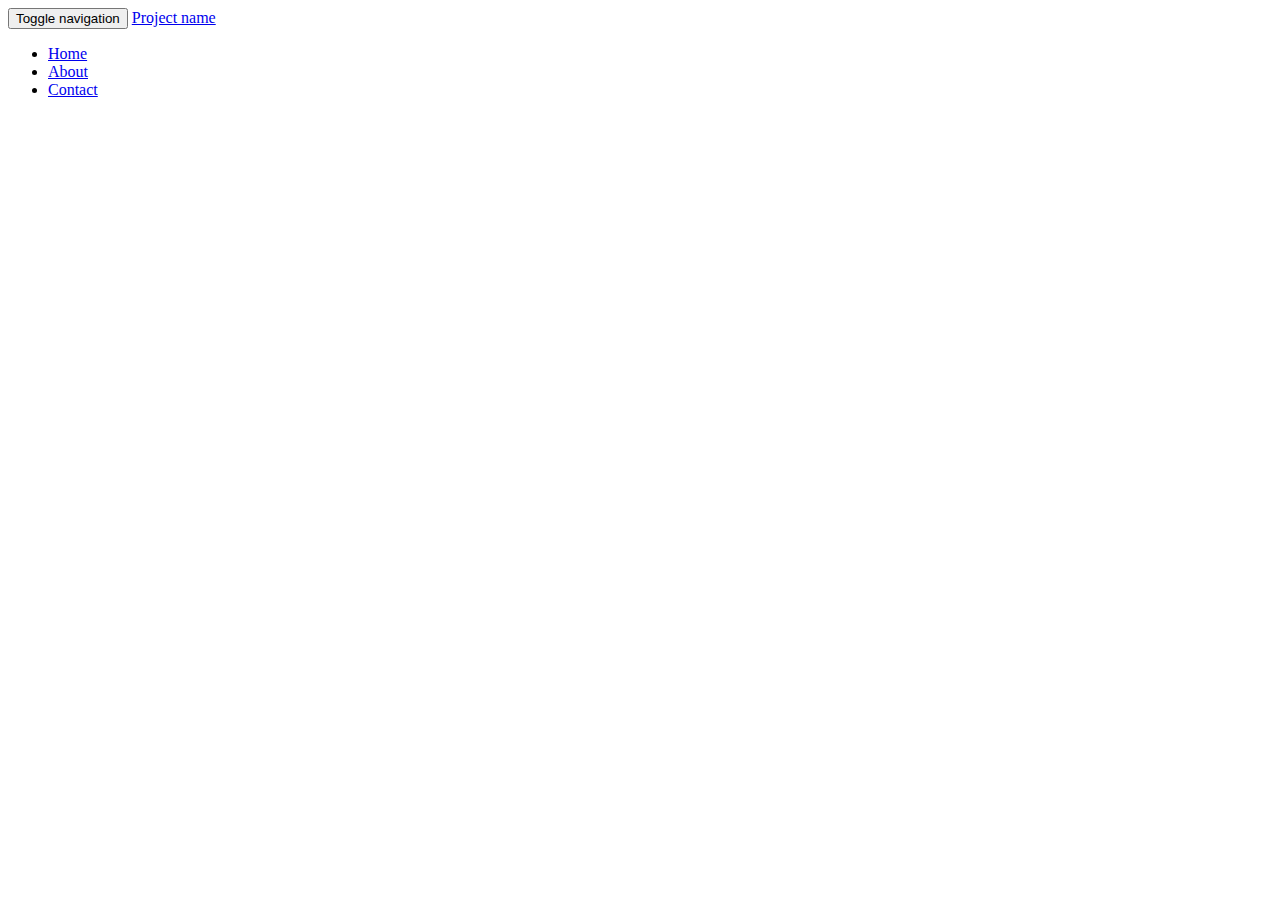
==== src/main/resources/templates/common/navbar.html @ 0fc2b068 "Refactored boilerplate code to Thymeleaf fragments" ====
<!DOCTYPE html>
<html lang="en" xmlns:th="www.thymeleaf.org">
<body>
    <div th:fragment="common-navbar" class="navbar navbar-inverse navbar-fixed-top" role="navigation">
        <div class="container">
            <div class="navbar-header">
                <button type="button" class="navbar-toggle collapsed" data-toggle="collapse" data-target=".navbar-collapse">
                    <span class="sr-only">Toggle navigation</span>
                    <span class="icon-bar"></span>
                    <span class="icon-bar"></span>
                    <span class="icon-bar"></span>
                </button>
                <a class="navbar-brand" href="#">Project name</a>
            </div>
            <div class="collapse navbar-collapse">
                <ul class="nav navbar-nav">
                    <li class="active"><a href="#">Home</a></li>
                    <li><a href="#about">About</a></li>
                    <li><a href="#contact">Contact</a></li>
                </ul>
            </div><!--/.nav-collapse -->
        </div>
    </div>
</body>
</html>
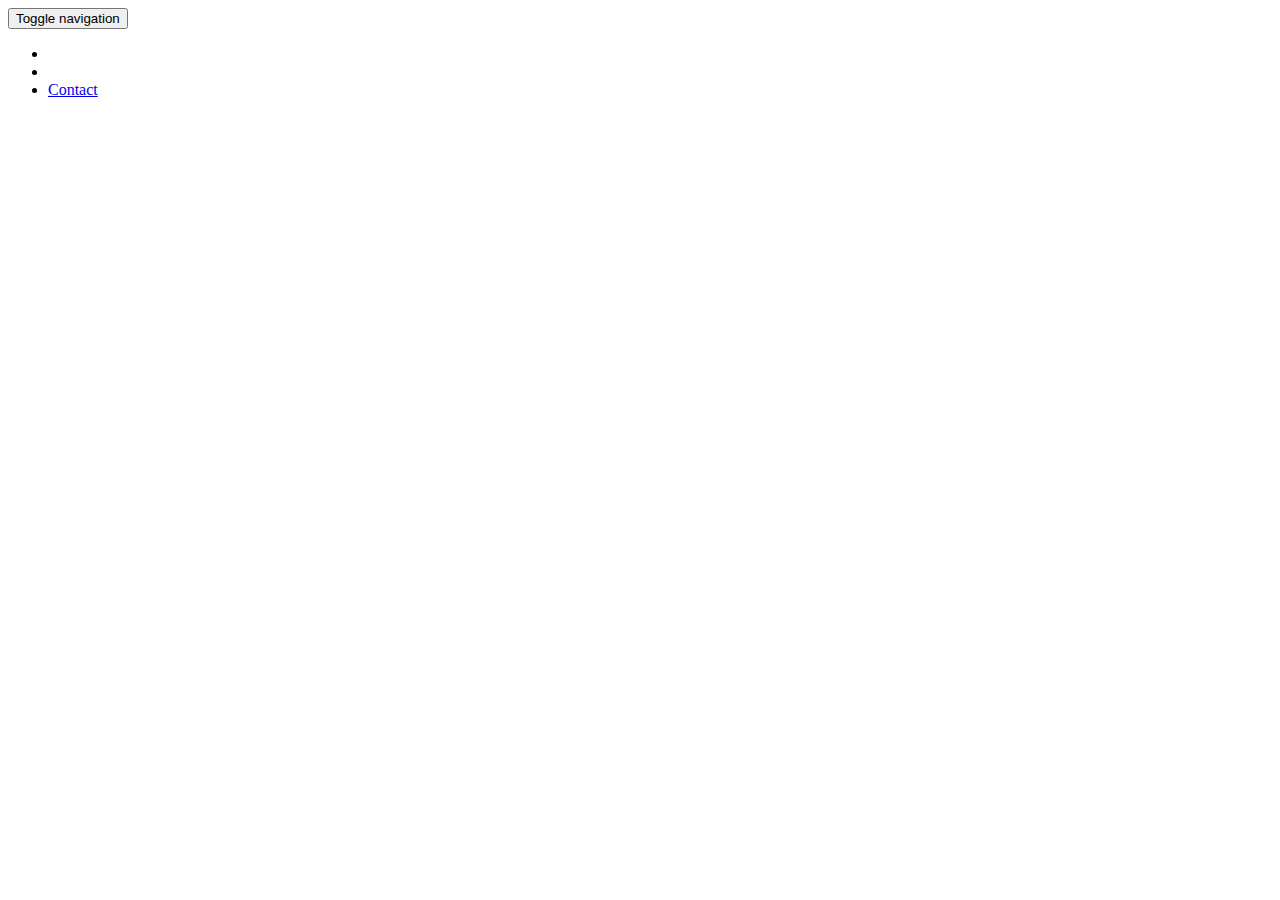
==== commit 1d677095: "Added about page" ====
--- a/src/main/resources/templates/common/navbar.html
+++ b/src/main/resources/templates/common/navbar.html
@@ -1,5 +1,5 @@
 <!DOCTYPE html>
-<html lang="en" xmlns:th="www.thymeleaf.org">
+<html lang="en" xmlns:th="http://www.thymeleaf.org">
 <body>
     <div th:fragment="common-navbar" class="navbar navbar-inverse navbar-fixed-top" role="navigation">
         <div class="container">
@@ -10,12 +10,11 @@
                     <span class="icon-bar"></span>
                     <span class="icon-bar"></span>
                 </button>
-                <a class="navbar-brand" href="#">Project name</a>
             </div>
             <div class="collapse navbar-collapse">
                 <ul class="nav navbar-nav">
-                    <li class="active"><a href="#">Home</a></li>
-                    <li><a href="#about">About</a></li>
+                    <li class="active"><a th:text="#{navbar.home.text}" href="#"></a></li>
+                    <li><a th:text="#{navbar.about.text}" href="/about"></a></li>
                     <li><a href="#contact">Contact</a></li>
                 </ul>
             </div><!--/.nav-collapse -->
